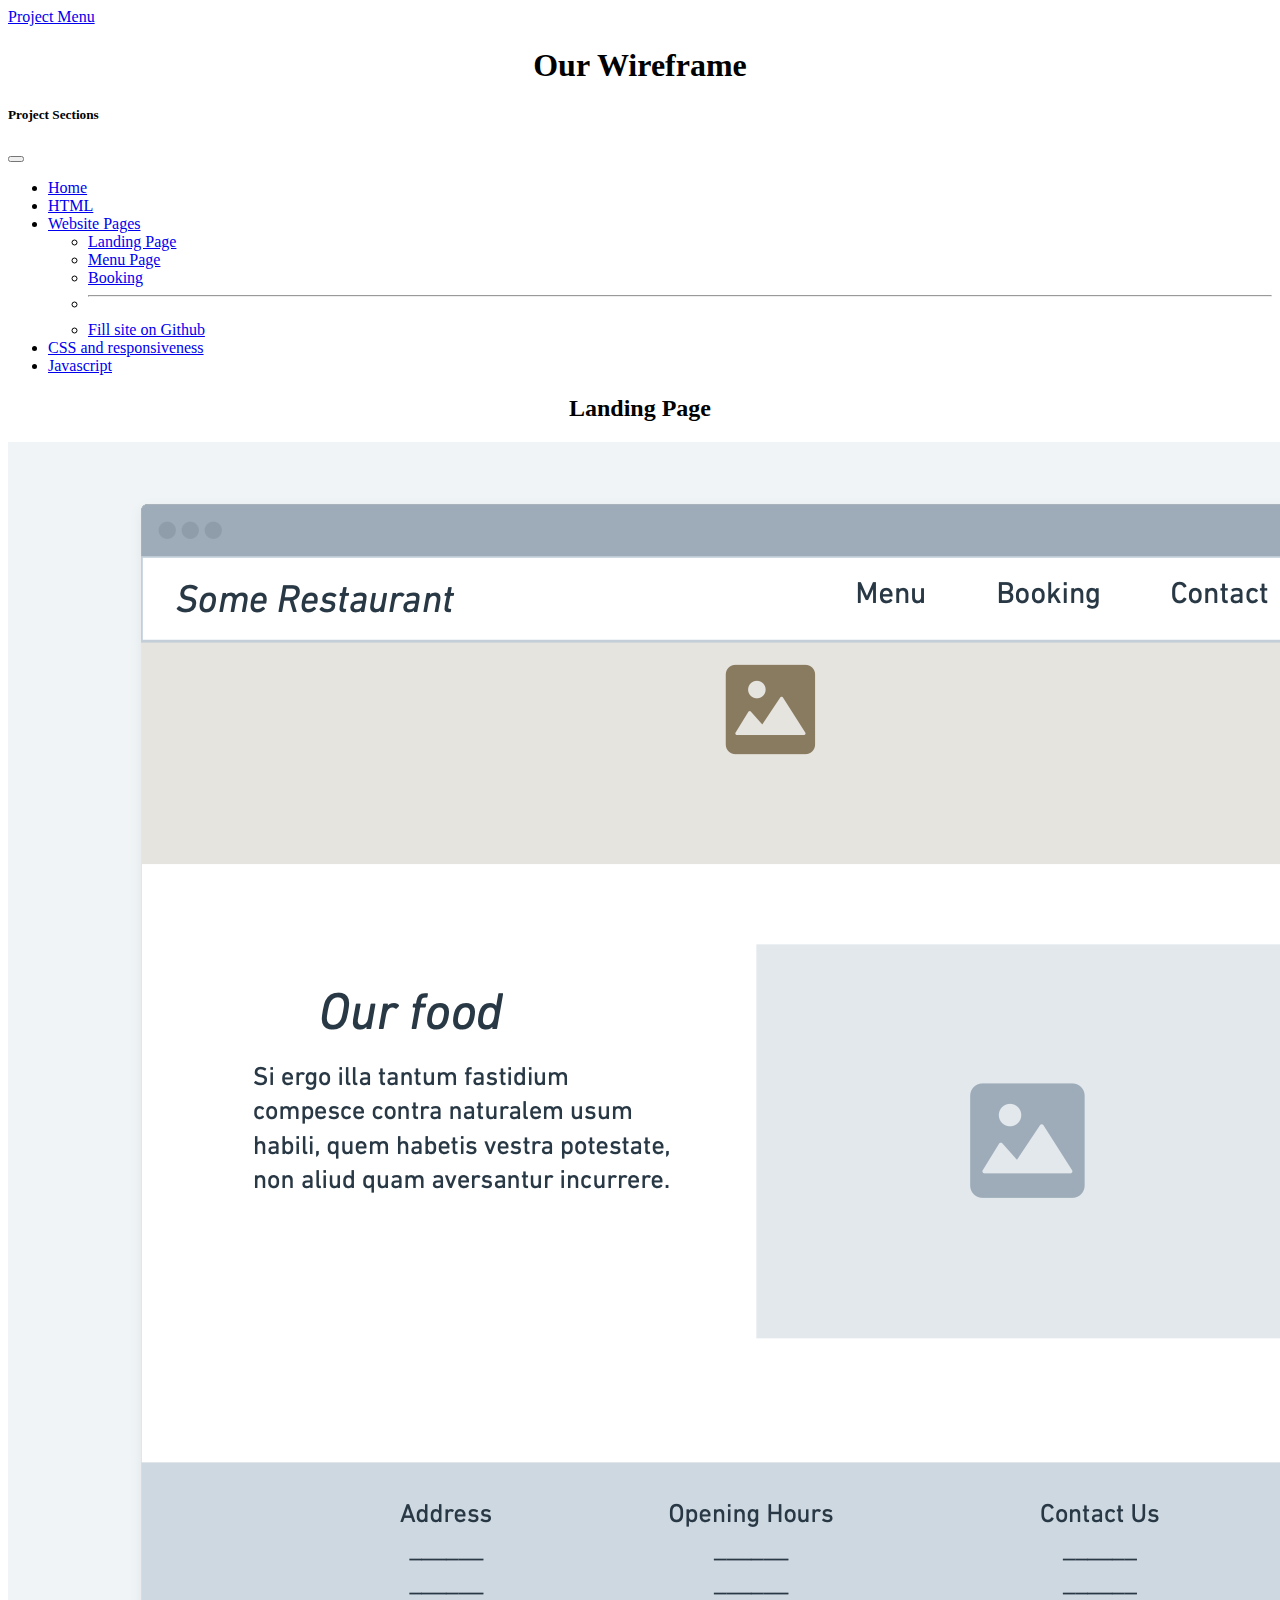
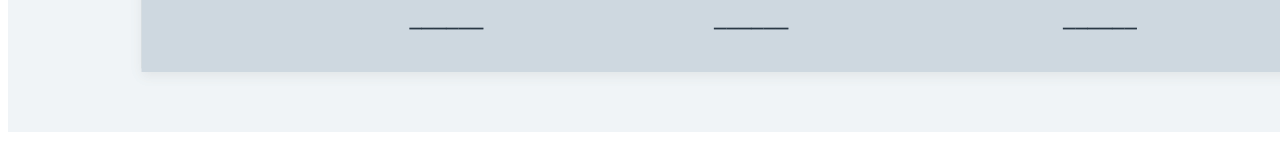
==== wireframe.html @ c813ae2c "Project tracker" ====
<!DOCTYPE html>
<html lang="en">
<head>
    <meta charset="UTF-8">
    <meta http-equiv="X-UA-Compatible" content="IE=edge">
    <meta name="viewport" content="width=device-width, initial-scale=1.0">
    <title>Project Wireframe</title>
    <link 
    href="https://cdn.jsdelivr.net/npm/bootstrap@5.3.0-alpha3/dist/css/bootstrap.min.css" 
    rel="stylesheet" 
    integrity="sha384-KK94CHFLLe+nY2dmCWGMq91rCGa5gtU4mk92HdvYe+M/SXH301p5ILy+dN9+nJOZ" 
    crossorigin="anonymous">
    <link href="styles.css" rel="stylesheet">
</head>
<body>
    <nav>
        <a class="btn d-grid gap-2 d-md-flex justify-content-md-end btn-success" data-bs-toggle="offcanvas" href="#projectMenu" 
     role="button" aria-controls="offcanvasExample">
         Project Menu
       </a> 
     </nav>
     <header>
        <h1>Our Wireframe</h1>
     </header>

    <aside>
        <div id="projectMenu" class="offcanvas offcanvas-start" 
        tabindex="-1" id="offcanvas" aria-labelledby="offcanvasLabel">
            <div class="offcanvas-header">
              <h5 class="offcanvas-title" id="offcanvasLabel">Project Sections</h5>
              <button type="button" class="btn-close" data-bs-dismiss="offcanvas" aria-label="Close"></button>
            </div>
            <div class="offcanvas-body">
          <ul class="nav flex-column">
            <li class="nav-item">
              <a class="nav-link active" aria-current="page" href="./index.html">Home</a>
            </li>
            <li class="nav-item">
              <a class="nav-link" href="#">HTML</a>
            </li>
            <li class="nav-item dropdown">
                <a class="nav-link dropdown-toggle" 
                data-bs-toggle="dropdown" href="#" 
                role="button" aria-expanded="false">Website Pages</a>
                <ul class="dropdown-menu">
                  <li><a class="dropdown-item" href="#">Landing Page</a></li>
                  <li><a class="dropdown-item" href="#">Menu Page</a></li>
                  <li><a class="dropdown-item" href="#">Booking <form action=""></form></a></li>
                  <li><hr class="dropdown-divider"></li>
                  <li><a class="dropdown-item" href="#">Fill site on Github</a></li>
                </ul>
              </li>
            </li>
            <li class="nav-item">
              <a href="#" class="nav-link">CSS and responsiveness</a>
            </li>
            <li class="nav-item">
                <a href="#" class="nav-link">Javascript</a>
              </li>
          </ul>
        </div>
    </div>
    </aside>

    <main>
        <h2>Landing Page</h2>
        <div>
            <img src="./images/Wireframe.png" class="rounded mx-auto d-block">
        </div>
    </main>


    <script src="https://cdn.jsdelivr.net/npm/bootstrap@5.3.0-alpha3/dist/js/bootstrap.bundle.min.js" 
    integrity="sha384-ENjdO4Dr2bkBIFxQpeoTz1HIcje39Wm4jDKdf19U8gI4ddQ3GYNS7NTKfAdVQSZe" 
    crossorigin="anonymous"></script>




</body>
</html>
---- styles.css ----
h1, p, h2 {
    text-align: center;
}
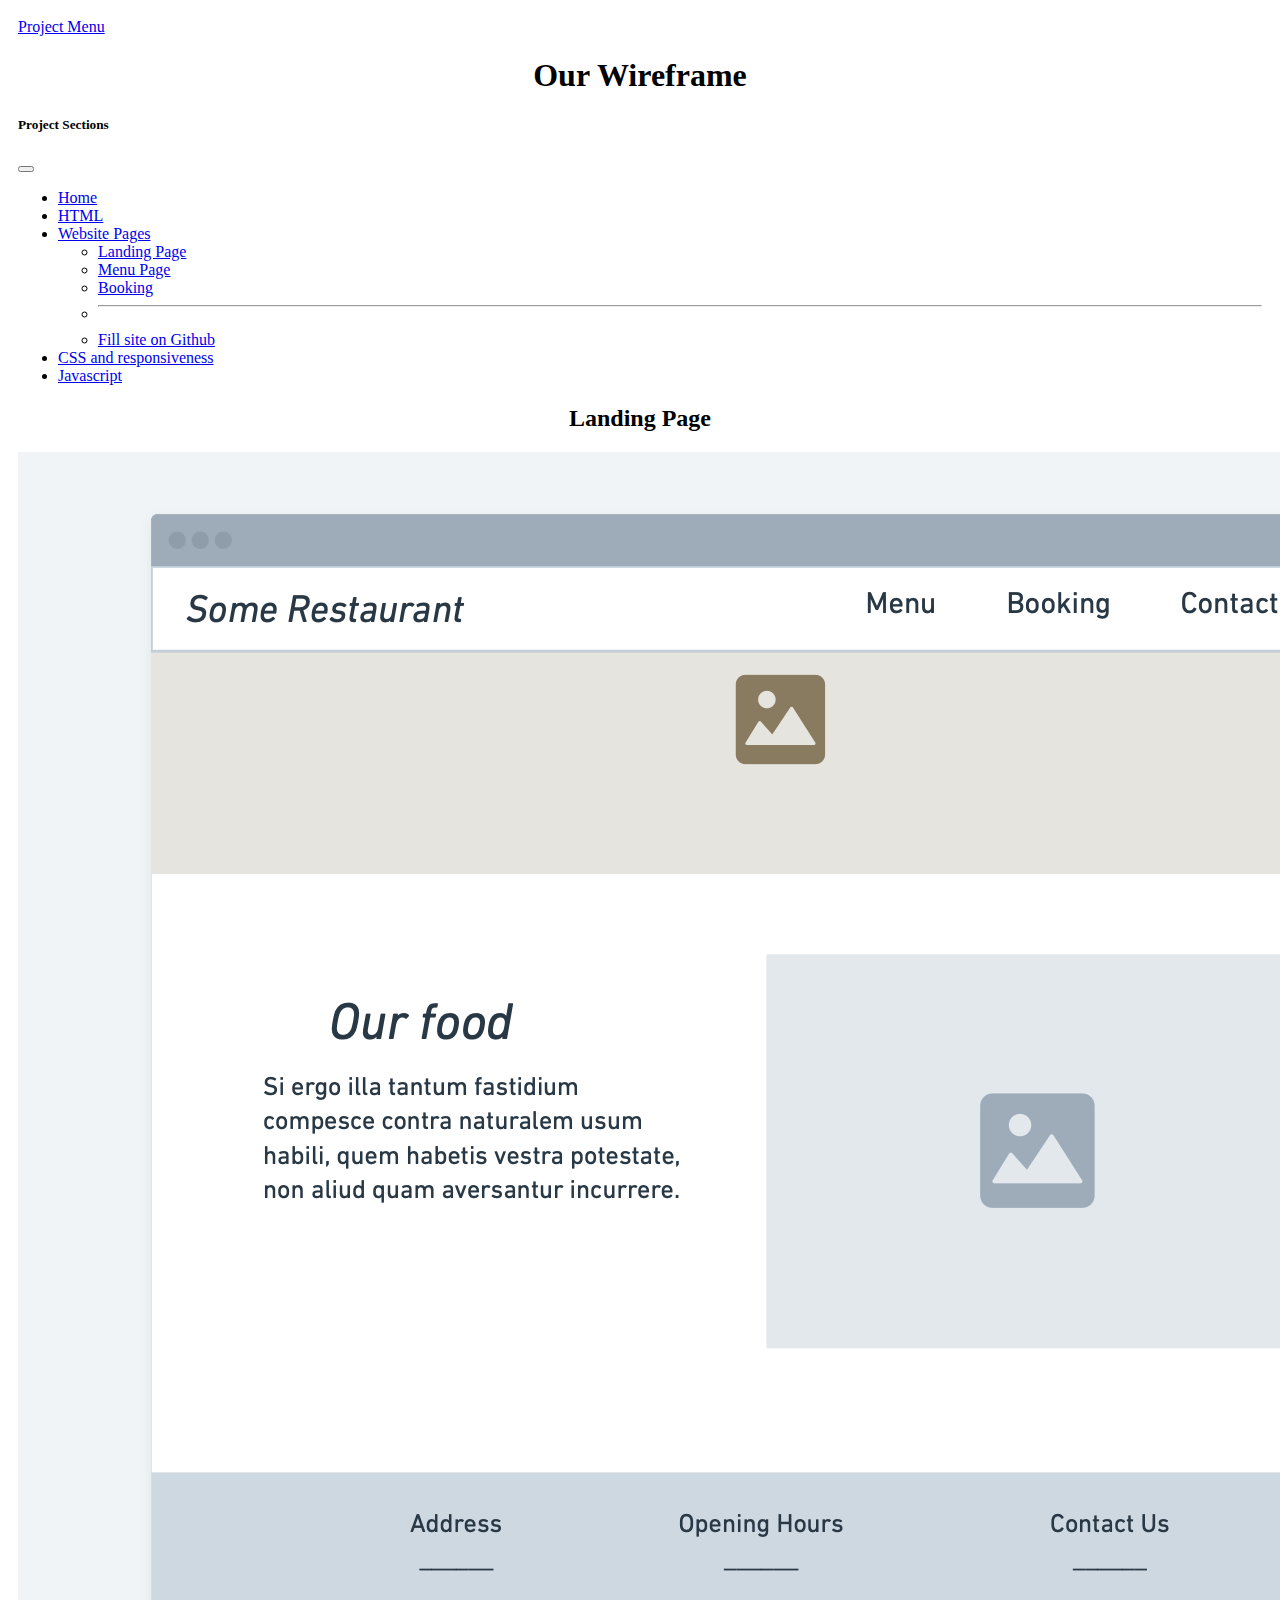
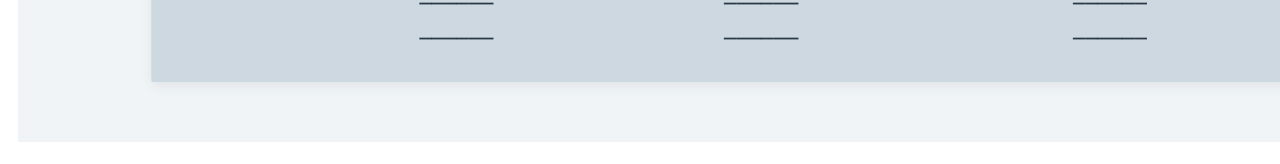
==== commit 9d8e74f3: "Responsive images" ====
--- a/wireframe.html
+++ b/wireframe.html
@@ -64,8 +64,8 @@
 
     <main>
         <h2>Landing Page</h2>
-        <div>
-            <img src="./images/Wireframe.png" class="rounded mx-auto d-block">
+        <div class="text-center container-fluid">
+            <img src="./images/Wireframe.png" class="img-fluid">
         </div>
     </main>
 
--- a/styles.css
+++ b/styles.css
@@ -1,3 +1,7 @@
 h1, p, h2 {
     text-align: center;
 }
+
+body {
+    padding: 10px;
+}